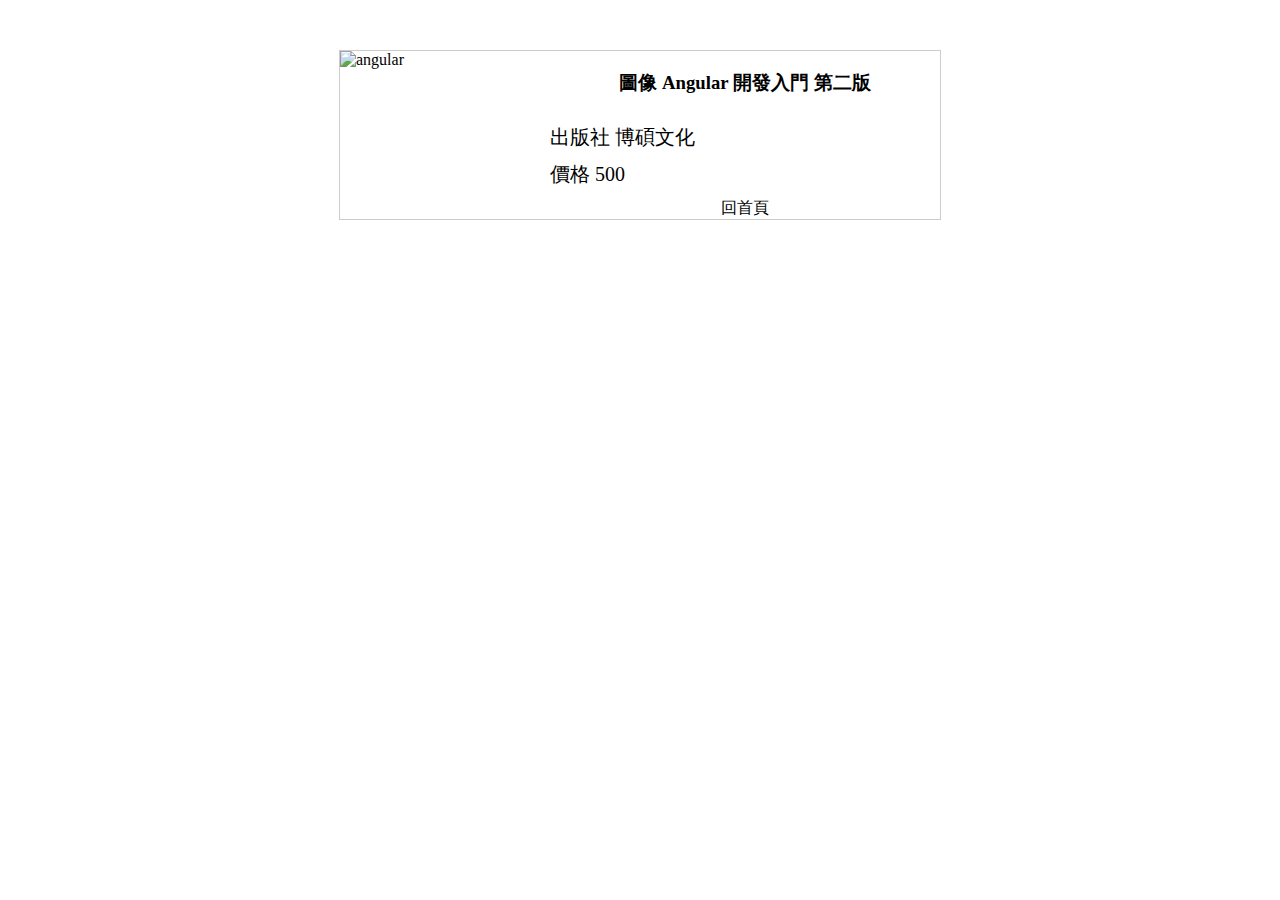
==== src/angular.html @ f5cf762a "feat(css): 利用 grid layout 排版明細頁" ====
<!DOCTYPE html>
<html lang="en">
  <head>
    <meta charset="UTF-8" />
    <meta name="viewport" content="width=device-width, initial-scale=1.0" />
    <title>圖像 Angular 開發入門 第二版</title>
    <link rel="stylesheet" href="./angular.css" />
  </head>
  <body>
    <section class="container">
      <img src="./assets/angular.jpg" alt="angular" width="180" />
      <h3>圖像 Angular 開發入門 第二版</h3>
      <div class="column">
        <label>出版社</label>
        <span>博碩文化</span>
      </div>
      <div class="column">
        <label>價格</label>
        <span>500</span>
      </div>
      <div class="toolbar">
        <a href="./index.html">回首頁</a>
      </div>
    </section>
  </body>
</html>
---- src/angular.css ----
section.container {
  margin: 0 auto;
  margin-top: 50px;
  width: 600px;
  border: solid 1px #ccc;
  display: grid;
  grid-template-columns: 200px 1fr;
  gap: 10px;
}

img {
  grid-row: 1 / 5;
}

h3,
div.toolbar {
  text-align: center;
  align-self: center;
}

div.column {
  font-size: 20px;
  align-self: center;
}

a,
a:active,
a:hover,
a:focus {
  color: black;
  text-decoration: none;
}

a {
  font-style: 20px;
}
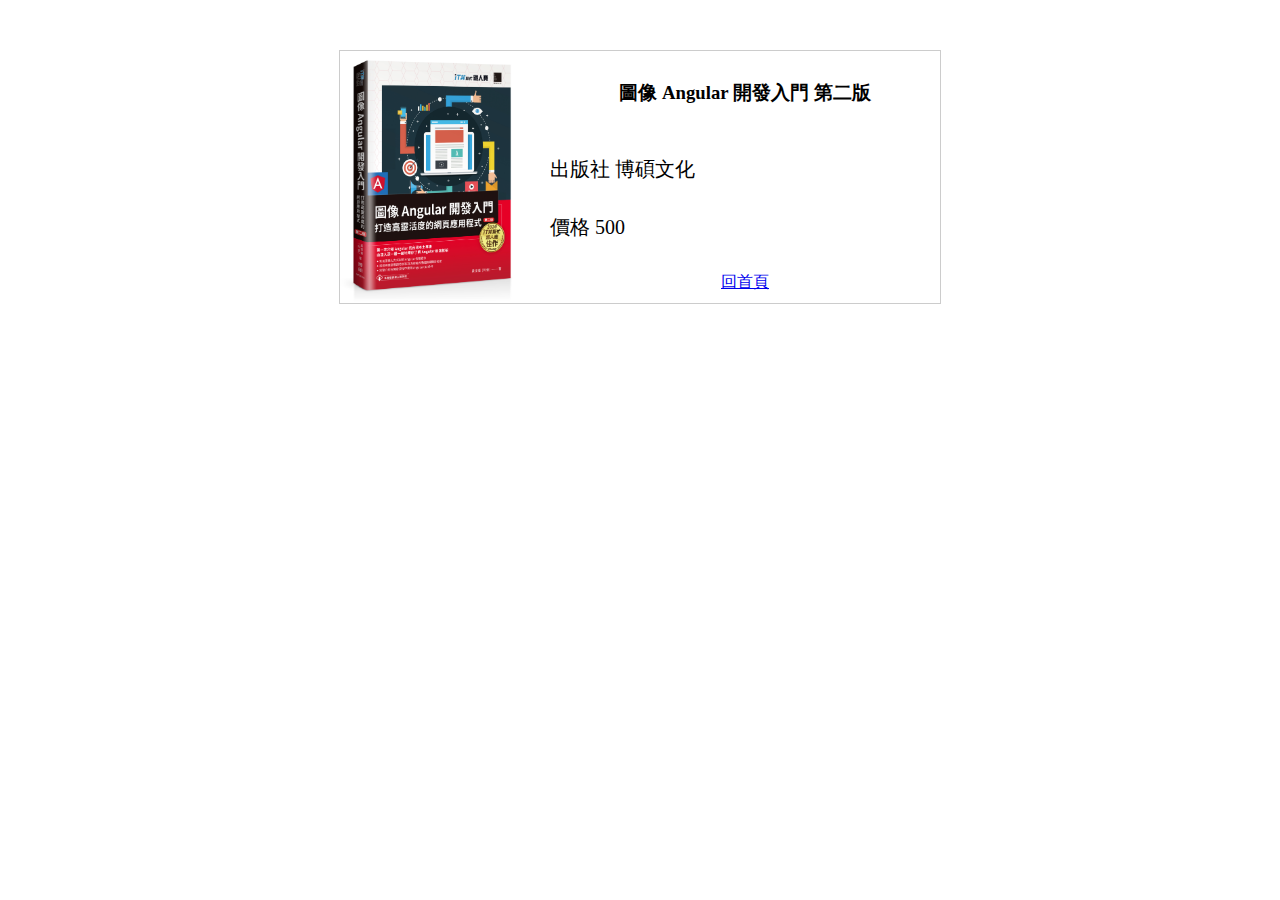
==== commit b9756ccf: "refactor(scss): 變更使用 scss 定義樣式" ====
--- a/src/angular.html
+++ b/src/angular.html
@@ -4,7 +4,7 @@
     <meta charset="UTF-8" />
     <meta name="viewport" content="width=device-width, initial-scale=1.0" />
     <title>圖像 Angular 開發入門 第二版</title>
-    <link rel="stylesheet" href="./angular.css" />
+    <link rel="stylesheet" href="./angular.min.css" />
   </head>
   <body>
     <section class="container">
--- a/src/angular.min.css
+++ b/src/angular.min.css
@@ -0,0 +1 @@
+section.container{margin:0 auto;margin-top:50px;width:600px;border:solid 1px #ccc;display:grid;grid-template-columns:200px 1fr;gap:10px}section img{grid-row:1/5}section h3,section div.toolbar{text-align:center;align-self:center}section div.column{font-size:20px;align-self:center}section a{font-style:20px}section a:active,section a:hover,section a:focus{color:#000;text-decoration:none}/*# sourceMappingURL=angular.min.css.map */